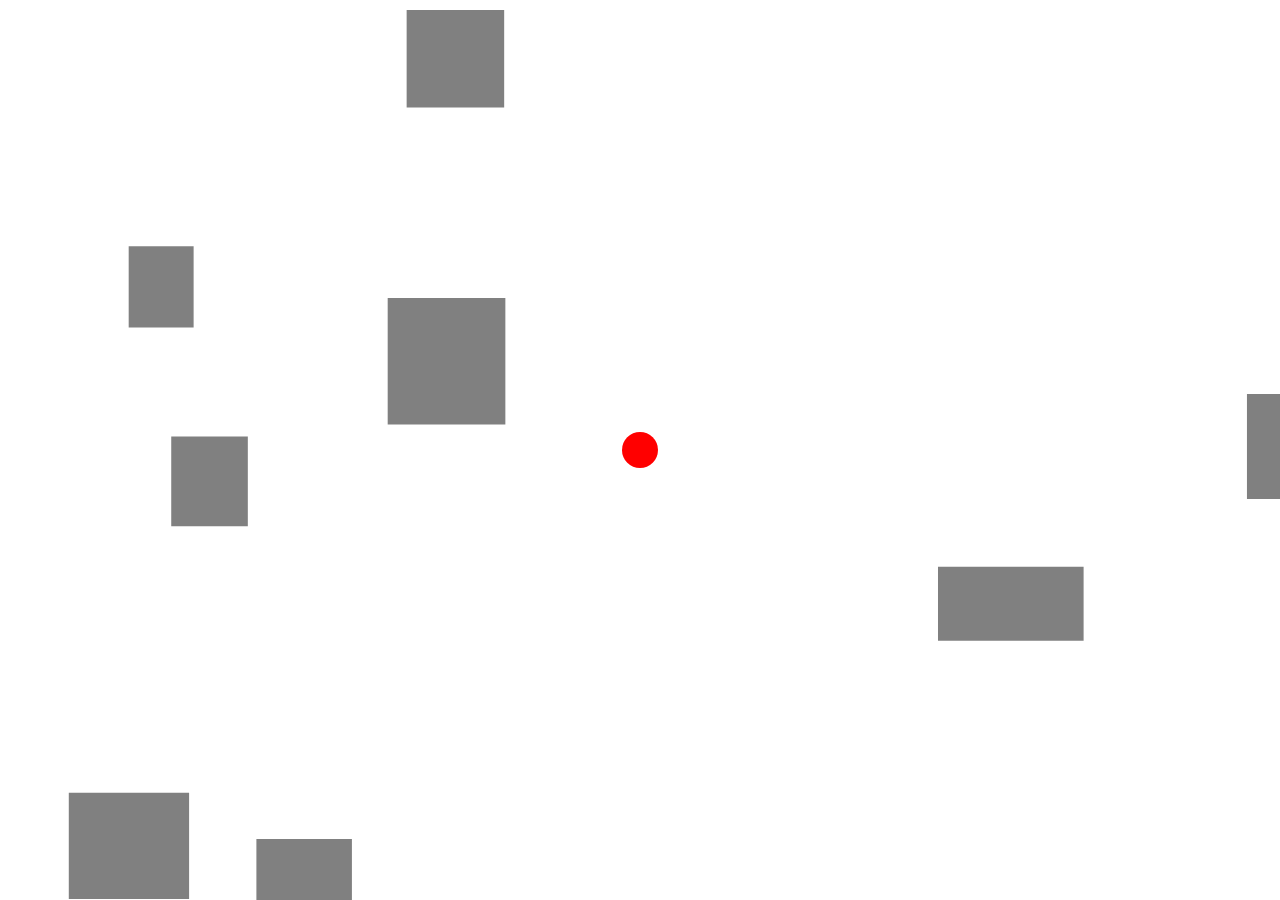
==== tanker.html @ 63fd0c12 "[OK] Added basic Playground with obstacles and collision detection. Also added bullets with collisio" ====
<!DOCTYPE html>
<html lang="en">
<head>
    <meta charset="UTF-8">
    <title>Title</title>
    <link rel="stylesheet" href="secondStyle.css">

</head>
<body>

<canvas id="myCanvas"></canvas>


<script src="assets/scripts/cancasElement.js"></script>

</body>
</html>
---- secondStyle.css ----
html, body {
  height: 100%;
  margin: 0;
  overflow: hidden;
}

#myCanvas {
  display: block;
  width: 100%;
  height: 100%;
}

/*# sourceMappingURL=secondStyle.css.map */
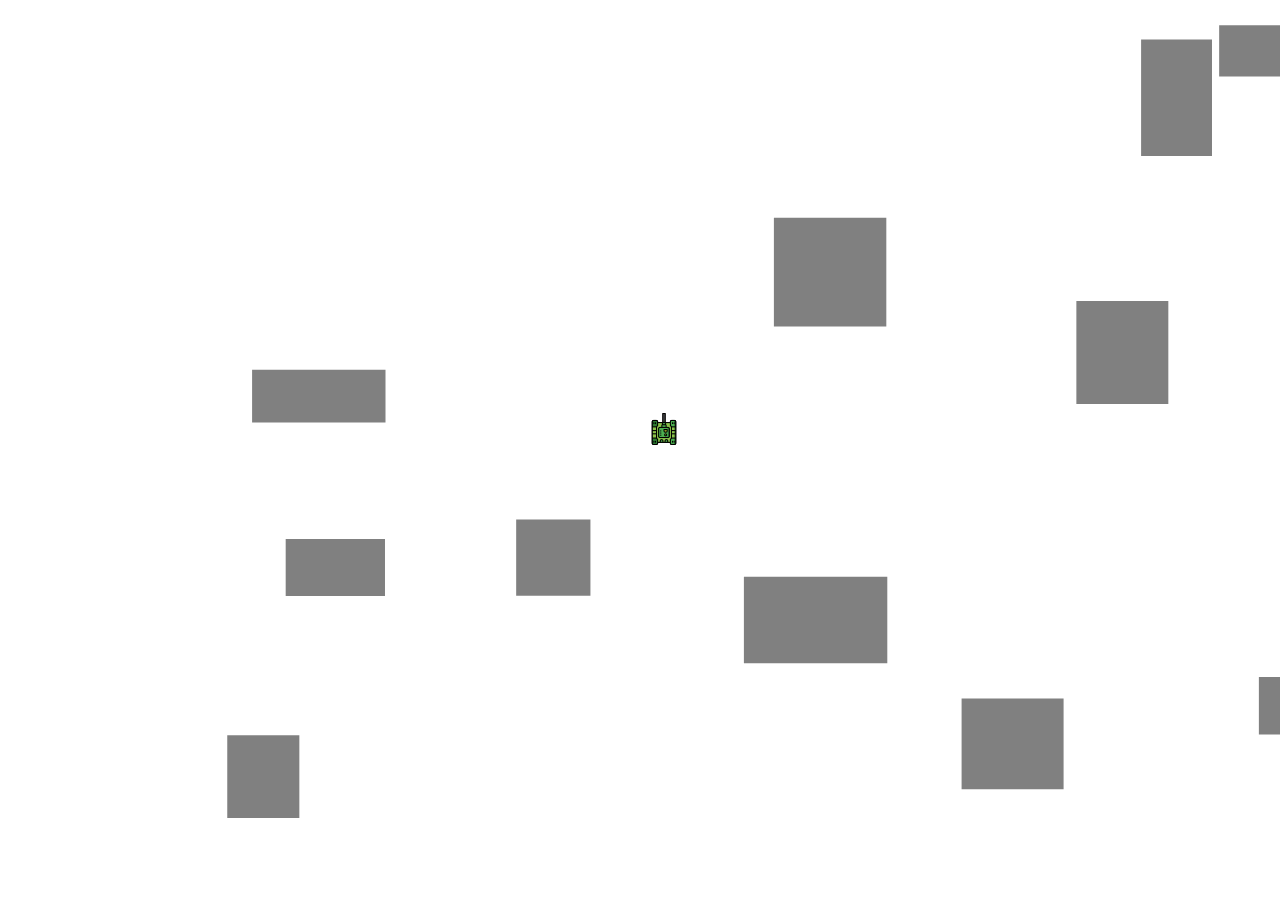
==== commit c11add00: "[OK] Added Player Model | Resize Player Map to fit into the Screen" ====
--- a/tanker.html
+++ b/tanker.html
@@ -11,7 +11,7 @@
 <canvas id="myCanvas"></canvas>
 
 
-<script src="assets/scripts/cancasElement.js"></script>
+<script src="assets/scripts/canvasElement.js"></script>
 
 </body>
 </html>--- a/secondStyle.css
+++ b/secondStyle.css
@@ -1,13 +1,3 @@
-html, body {
-  height: 100%;
-  margin: 0;
-  overflow: hidden;
-}
 
-#myCanvas {
-  display: block;
-  width: 100%;
-  height: 100%;
-}
 
 /*# sourceMappingURL=secondStyle.css.map */
